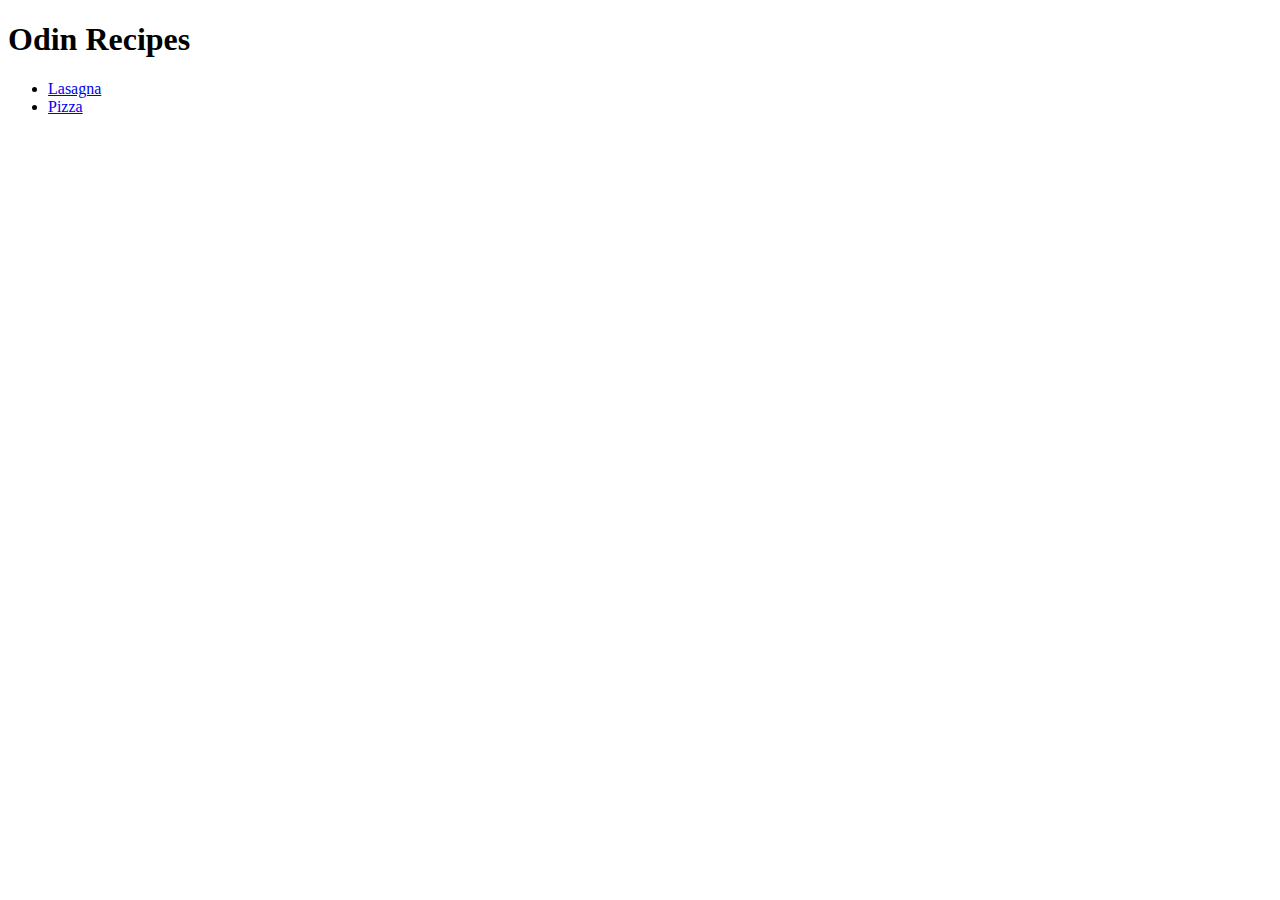
==== index.html @ 5d85f72f "Add pizza recipe link" ====
<!DOCTYPE html>
<html lang="en">
<head>
    <meta charset="UTF-8">
    <meta http-equiv="X-UA-Compatible" content="IE=edge">
    <meta name="viewport" content="width=device-width, initial-scale=1.0">
    <title>Odin Recipes</title>
</head>
<body>
    <h1>Odin Recipes</h1>
    <ul>
        <li><a href="/recipes/lasagna.html">Lasagna</a></li>
        <li><a href="/recipes/pizza.html">Pizza</a></li>
    </ul>
    
</body>
</html>
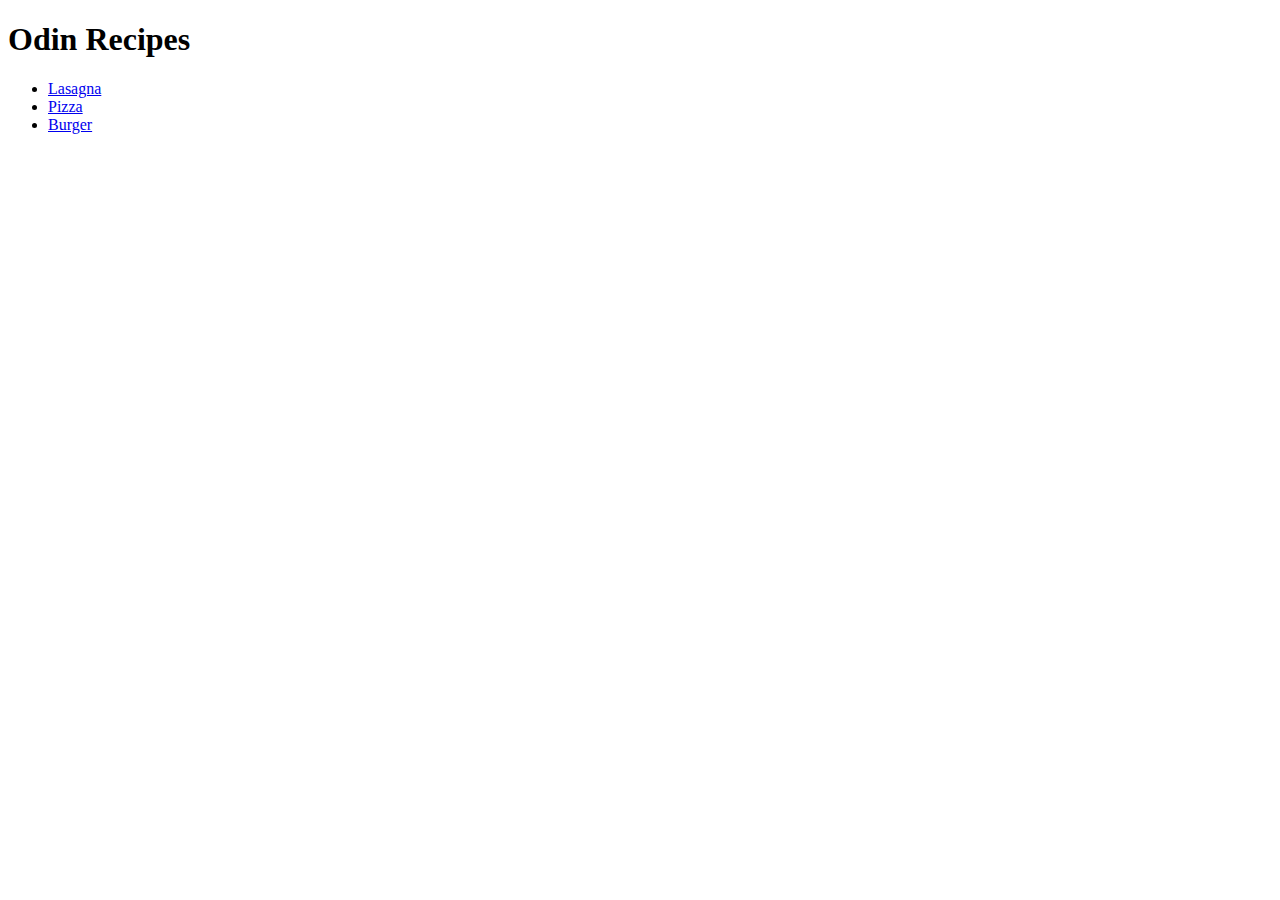
==== commit f02e419b: "Add burger link" ====
--- a/index.html
+++ b/index.html
@@ -11,6 +11,7 @@
     <ul>
         <li><a href="/recipes/lasagna.html">Lasagna</a></li>
         <li><a href="/recipes/pizza.html">Pizza</a></li>
+        <li><a href="/recipes/burger.html">Burger</a></li>
     </ul>
     
 </body>
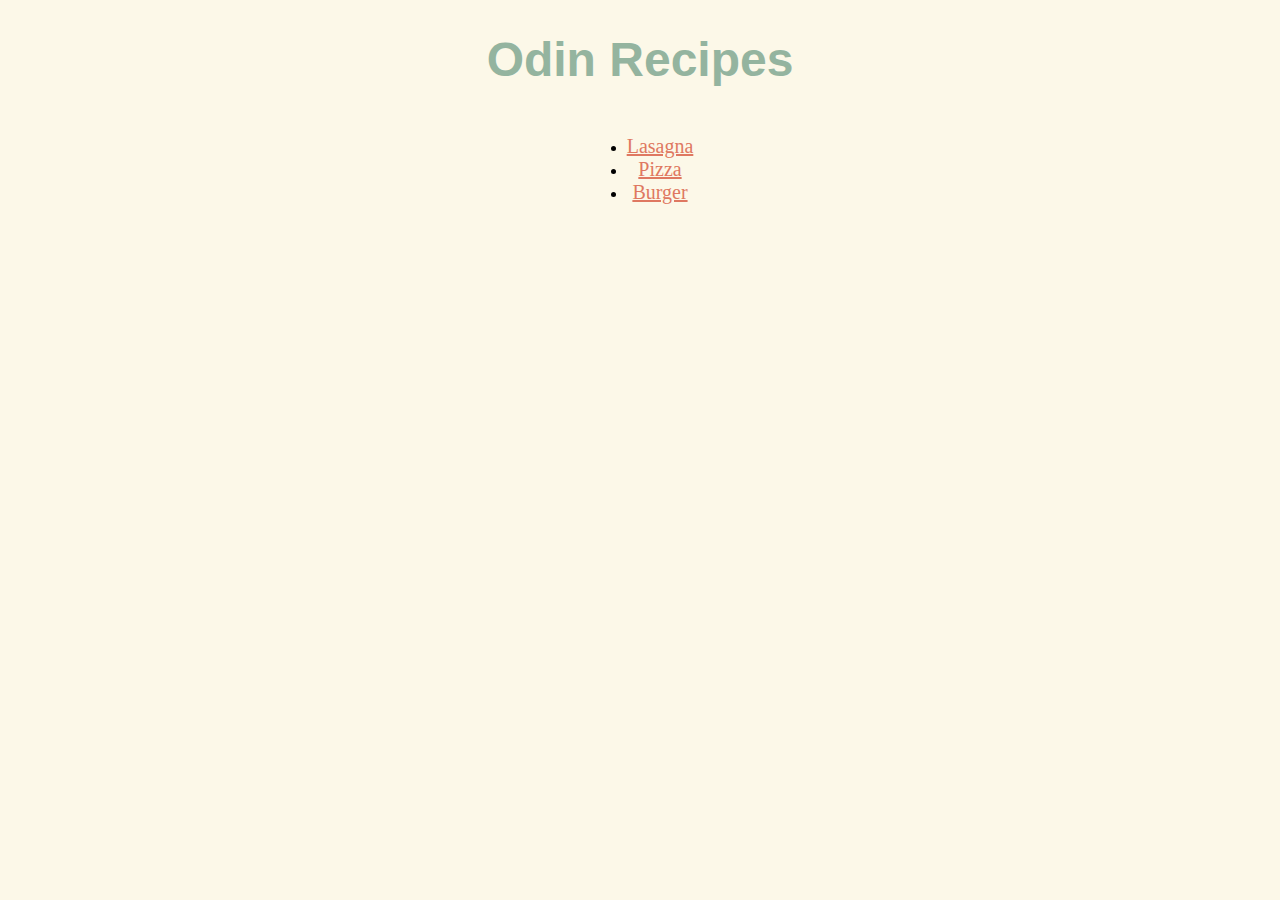
==== commit 7dd501e7: "Add link to CSS file" ====
--- a/index.html
+++ b/index.html
@@ -5,14 +5,18 @@
     <meta http-equiv="X-UA-Compatible" content="IE=edge">
     <meta name="viewport" content="width=device-width, initial-scale=1.0">
     <title>Odin Recipes</title>
+    <link rel="stylesheet" href="styles.css">
 </head>
 <body>
     <h1>Odin Recipes</h1>
-    <ul>
-        <li><a href="/recipes/lasagna.html">Lasagna</a></li>
-        <li><a href="/recipes/pizza.html">Pizza</a></li>
-        <li><a href="/recipes/burger.html">Burger</a></li>
-    </ul>
+    <div>
+        <ul>
+            <li><a href="/recipes/lasagna.html">Lasagna</a></li>
+            <li><a href="/recipes/pizza.html">Pizza</a></li>
+            <li><a href="/recipes/burger.html">Burger</a></li>
+        </ul>
+    </div>
+    
     
 </body>
 </html>--- a/styles.css
+++ b/styles.css
@@ -0,0 +1,23 @@
+html{
+    background-color: #FCF8E8;
+}
+
+h1{
+    font-size: 48px;
+    font-family: Verdana, Geneva, Tahoma, sans-serif;
+    color: #94B49F;
+    text-align: center;
+}
+
+a{
+    color: #DF7861;
+    font-size: 20px;
+}
+
+div{
+    text-align: center;
+}
+
+ul{
+    display: inline-block;
+}
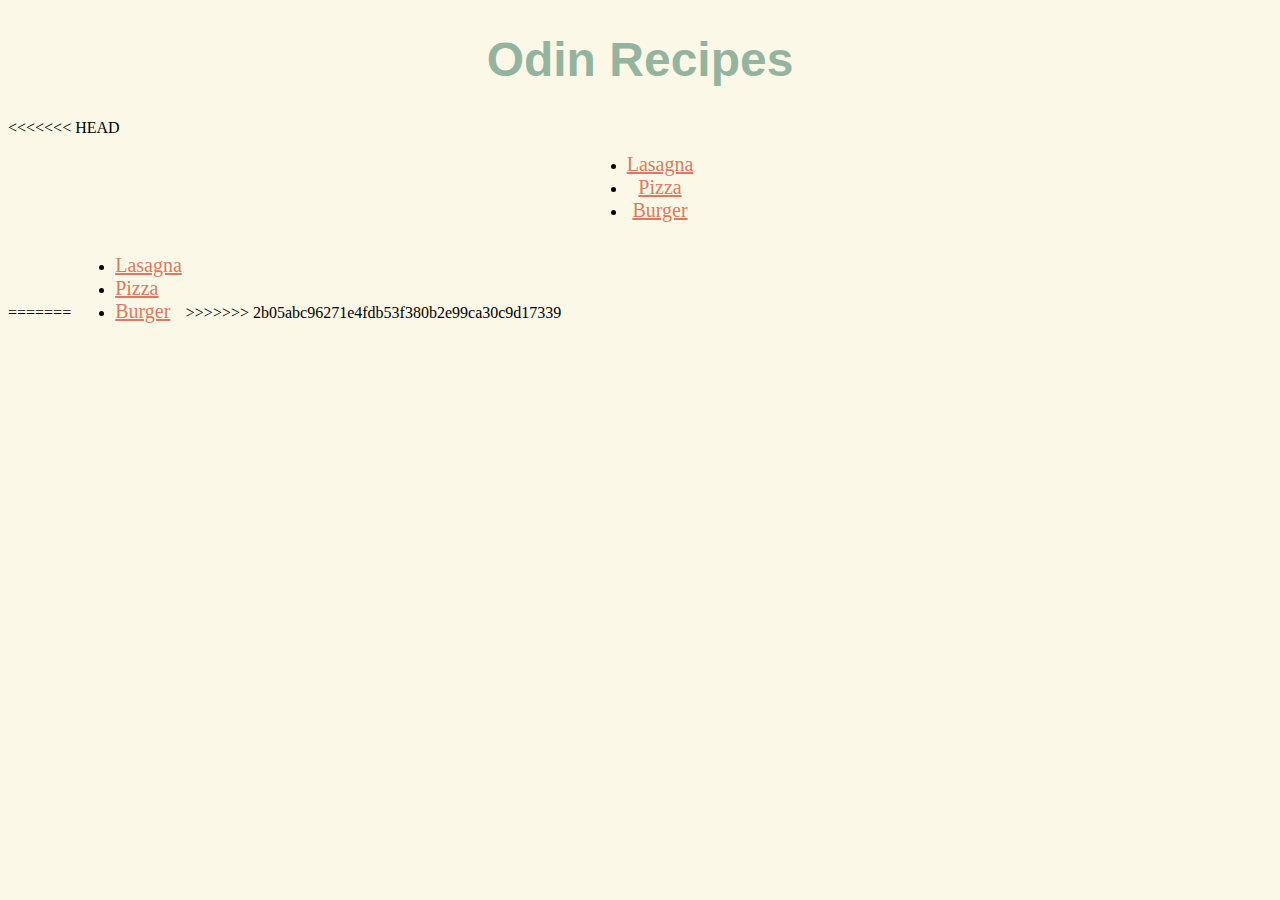
==== commit 71a27764: "removed merge conflicts" ====
--- a/index.html
+++ b/index.html
@@ -9,6 +9,7 @@
 </head>
 <body>
     <h1>Odin Recipes</h1>
+<<<<<<< HEAD
     <div>
         <ul>
             <li><a href="/recipes/lasagna.html">Lasagna</a></li>
@@ -17,6 +18,13 @@
         </ul>
     </div>
     
+=======
+    <ul>
+        <li><a href="recipes/lasagna.html">Lasagna</a></li>
+        <li><a href="recipes/pizza.html">Pizza</a></li>
+        <li><a href="recipes/burger.html">Burger</a></li>
+    </ul>
+>>>>>>> 2b05abc96271e4fdb53f380b2e99ca30c9d17339
     
 </body>
-</html>+</html>
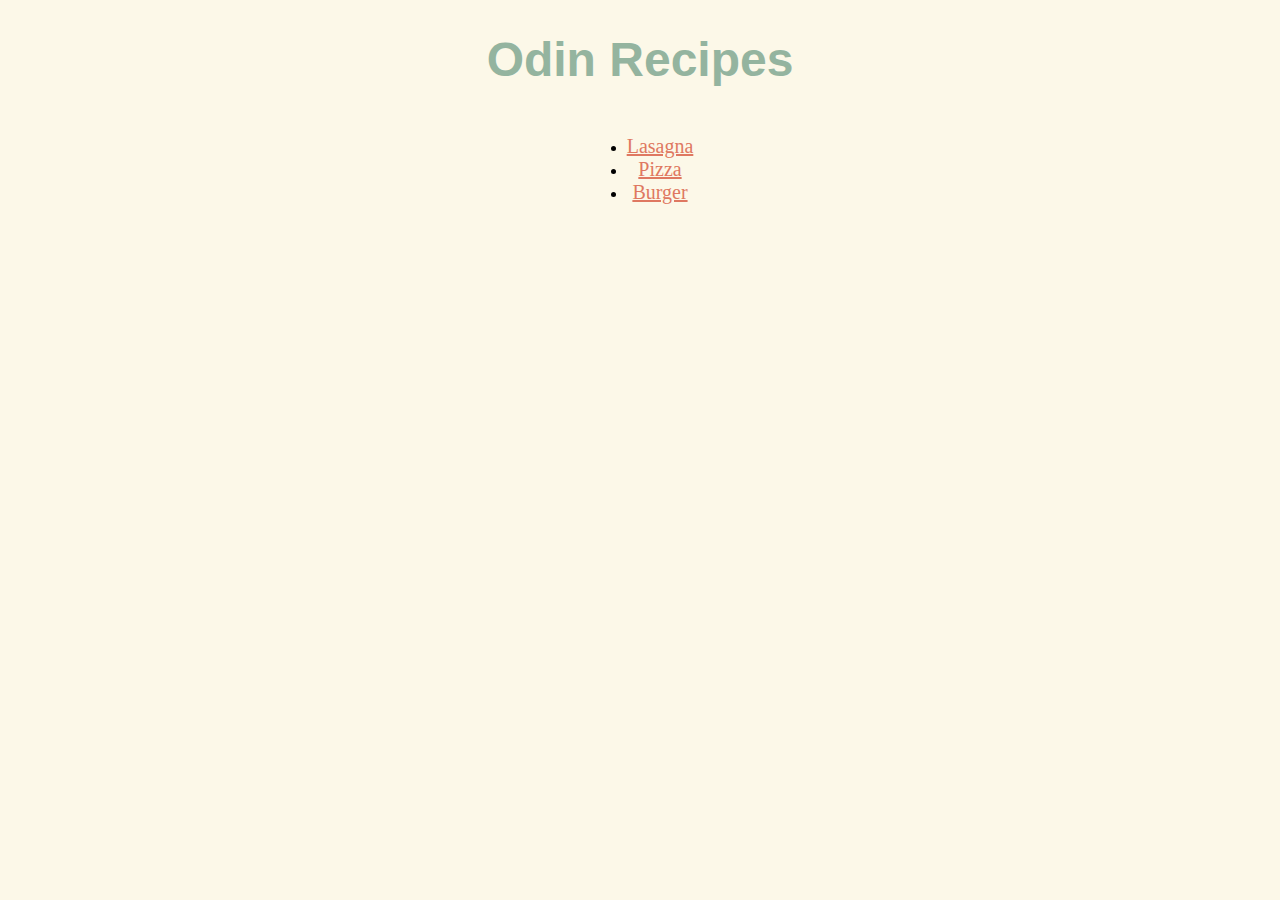
==== commit cffa598c: "Fix missing div" ====
--- a/index.html
+++ b/index.html
@@ -9,22 +9,14 @@
 </head>
 <body>
     <h1>Odin Recipes</h1>
-<<<<<<< HEAD
     <div>
         <ul>
-            <li><a href="/recipes/lasagna.html">Lasagna</a></li>
-            <li><a href="/recipes/pizza.html">Pizza</a></li>
-            <li><a href="/recipes/burger.html">Burger</a></li>
+            <li><a href="recipes/lasagna.html">Lasagna</a></li>
+            <li><a href="recipes/pizza.html">Pizza</a></li>
+            <li><a href="recipes/burger.html">Burger</a></li>
         </ul>
     </div>
-    
-=======
-    <ul>
-        <li><a href="recipes/lasagna.html">Lasagna</a></li>
-        <li><a href="recipes/pizza.html">Pizza</a></li>
-        <li><a href="recipes/burger.html">Burger</a></li>
-    </ul>
->>>>>>> 2b05abc96271e4fdb53f380b2e99ca30c9d17339
+   
     
 </body>
 </html>
